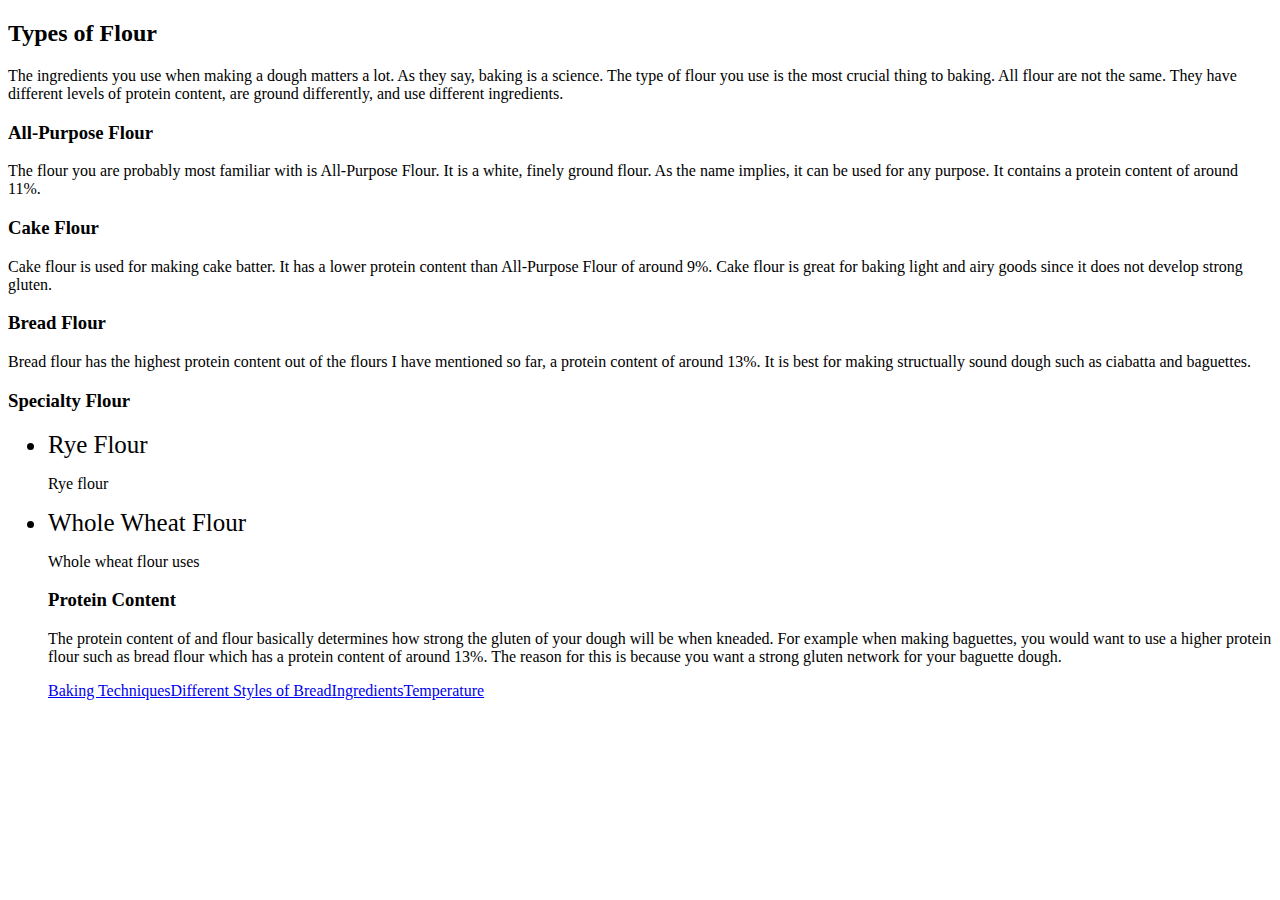
==== ingredients.html @ d86c3a21 "ingredients.html" ====
<!DOCTYPE html>
<html lang="en">
<head>
    <meta charset="UTF-8">
    <meta name="viewport" content="width=device-width, initial-scale=1.0">
    <title>Ingredients</title>
</head>
<body>
    <!--Future me, I may want to put all of the ingredients as dropdown menus for
    visual purposes-->
    <!--Fats: butter, oil-->
    <!--Leaveners: yeast, baking powder/soda, egg whites, air-->
    <!--Liquids too maybe? possible? idk-->
    <h2>Types of Flour</h2>
    <p>
        The ingredients you use when making a dough matters a lot.
        As they say, baking is a science. The type of flour you use is the
        most crucial thing to baking. All flour are not the same.
        They have different levels of protein content, are ground
        differently, and use different ingredients.
    </p>
<!------------------------------------------------------------------------->    
    <h3>All-Purpose Flour</h3>
    <p>
        The flour you are probably most familiar with is All-Purpose Flour.
        It is a white, finely ground flour. As the name implies, it can be
        used for any purpose. It contains a protein content of around 11%.
    </p>
<!------------------------------------------------------------------------->
    <h3>Cake Flour</h3>
    <p>
        Cake flour is used for making cake batter. It has a lower protein
        content than All-Purpose Flour of around 9%. Cake flour is great
        for baking light and airy goods since it does not develop strong
        gluten.
    </p>
<!------------------------------------------------------------------------->    
    <h3>Bread Flour</h3>
    <p>
        Bread flour has the highest protein content out of the flours I
        have mentioned so far, a protein content of around 13%. It is best
        for making structually sound dough such as ciabatta and baguettes.
    </p>
<!------------------------------------------------------------------------->
    <h3>Specialty Flour</h3>
    <ul>
        <li style="font-size: 25px;">Rye Flour</li>
        <p>Rye flour</p>
        <li style="font-size: 25px;">Whole Wheat Flour</li>
        <p>Whole wheat flour uses </p>
    </ui>
<!------------------------------------------------------------------------->
    <h3>Protein Content</h3>
   
    <p>The protein content of and flour basically determines how strong
        the gluten of your dough will be when kneaded. For example when
        making baguettes, you would want to use a higher protein flour such as bread flour which has a protein content of around 13%. The
        reason for this is because you want a strong gluten network for
        your baguette dough.
    </p>
    <footer id="ingredientFoot">
        <table>
            <tr>
                <a href="techniques.html">Baking Techniques</a>
                <a href="styles.html">Different Styles of Bread</a>
                <a href="ingredients.html">Ingredients</a>
                <a href="temperature.html">Temperature</a>
            </tr>
        </table>
    </footer>
</body>
</html>
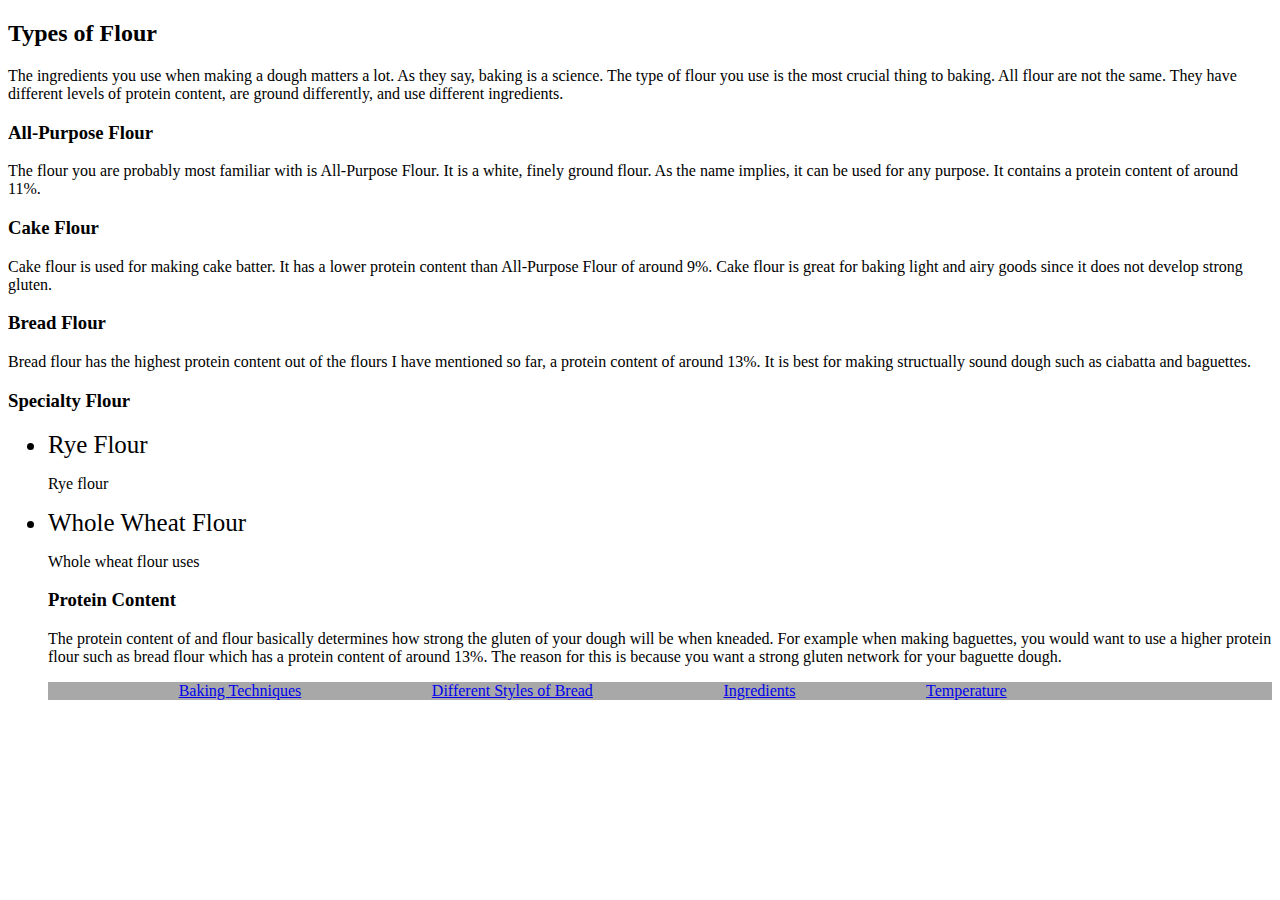
==== commit a587c826: "fixed footers on ingredients.html and temperature.html" ====
--- a/ingredients.html
+++ b/ingredients.html
@@ -58,7 +58,8 @@
         reason for this is because you want a strong gluten network for
         your baguette dough.
     </p>
-    <footer id="ingredientFoot">
+
+    <footer id="ingFoot" style="display: flex; justify-content: center; justify-content: space-evenly; background-color: #00000057;">
         <table>
             <tr>
                 <a href="techniques.html">Baking Techniques</a>
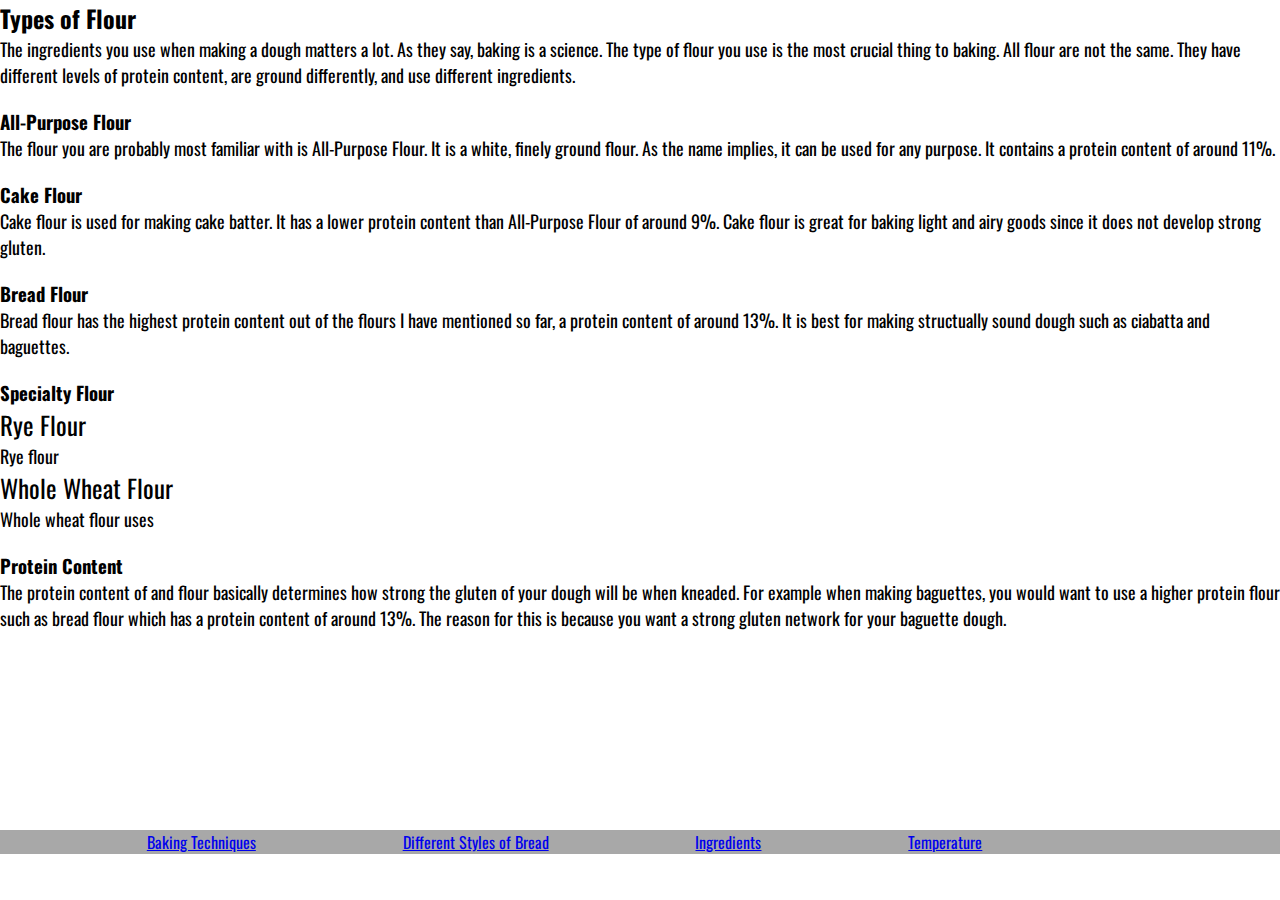
==== commit eb7ae80b: "linked css file to ingredient.html and temperature.html and moved styling" ====
--- a/ingredients.html
+++ b/ingredients.html
@@ -3,6 +3,7 @@
 <head>
     <meta charset="UTF-8">
     <meta name="viewport" content="width=device-width, initial-scale=1.0">
+    <link rel="stylesheet" href="main.css">
     <title>Ingredients</title>
 </head>
 <body>
@@ -59,7 +60,7 @@
         your baguette dough.
     </p>
 
-    <footer id="ingFoot" style="display: flex; justify-content: center; justify-content: space-evenly; background-color: #00000057;">
+    <footer id="ingFoot">
         <table>
             <tr>
                 <a href="techniques.html">Baking Techniques</a>
--- a/main.css
+++ b/main.css
@@ -0,0 +1,321 @@
+@import url('https://fonts.googleapis.com/css?family=Oswald');
+@import url('https://fonts.googleapis.com/css2?family=Roboto&display=swap');
+
+/** Home **/
+.dropdown {
+  text-transform: uppercase;
+  color: rgba(255, 255, 255, 0.8);
+  display: inline-block;
+  cursor: pointer;
+  pointer-events: none;
+  position: absolute;
+  top: 10px;
+  left: 10px;
+}
+.dropdown:hover {
+  pointer-events: all;
+}
+.label {
+  display: inline-block;
+  cursor: pointer;
+  pointer-events: all;
+}
+.spacer {
+  display: inline-block;
+  width: 0px;
+  margin-left: 15px;
+  margin-right: 15px;
+  vertical-align: middle;
+  cursor: pointer;
+  position: relative;
+}
+.spacer:before {
+  content: "";
+  position: absolute;
+  border-bottom: 1px solid #ffffff;
+  height: 1px;
+  width: 0%;
+  transition: width 0.25s ease;
+  transition-delay: 0.7s;
+}
+.content {
+  position: relative;
+  display: inline-block;
+  margin-right: 30px;
+  top: 10px;
+  opacity: 0;
+  transition: opacity 0.5s ease, top 0.5s ease;
+  transition-delay: 0;
+}
+span {
+  transition: color 0.5s ease;
+}
+.content:hover span {
+  color: #ff0000;
+}
+.dropdown:hover .spacer:before {
+  width: 100%;
+  transition-delay: 0s;
+}
+.dropdown:hover .content {
+  opacity: 1;
+  top: 0px;
+}
+.content:nth-child(1) {
+  transition-delay: 0.45s;
+}
+.content:nth-child(2) {
+  transition-delay: 0.4s;
+}
+.content:nth-child(3) {
+  transition-delay: 0.35s;
+}
+.content:nth-child(4) {
+  transition-delay: 0.3s;
+}
+.content:nth-child(5) {
+  transition-delay: 0.25s;
+}
+.content:nth-child(6) {
+  transition-delay: 0.2s;
+}
+.content:nth-child(7) {
+  transition-delay: 0.15s;
+}
+.content:nth-child(8) {
+  transition-delay: 0.1s;
+}
+.content:nth-child(9) {
+  transition-delay: 0.05s;
+}
+.content:nth-child(10) {
+  transition-delay: 0s;
+}
+.dropdown:hover .content:nth-child(1) {
+  transition-delay: 0.25s;
+}
+.dropdown:hover .content:nth-child(2) {
+  transition-delay: 0.3s;
+}
+.dropdown:hover .content:nth-child(3) {
+  transition-delay: 0.35s;
+}
+.dropdown:hover .content:nth-child(4) {
+  transition-delay: 0.4s;
+}
+.dropdown:hover .content:nth-child(5) {
+  transition-delay: 0.45s;
+}
+.dropdown:hover .content:nth-child(6) {
+  transition-delay: 0.5s;
+}
+.dropdown:hover .content:nth-child(7) {
+  transition-delay: 0.55s;
+}
+.dropdown:hover .content:nth-child(8) {
+  transition-delay: 0.6s;
+}
+.dropdown:hover .content:nth-child(9) {
+  transition-delay: 0.65s;
+}
+.dropdown:hover .content:nth-child(10) {
+  transition-delay: 0.7s;
+}
+
+h3{
+  padding-top: 20px;
+}
+
+h1{
+  text-align: center;
+  display: flex;
+  justify-content:space-around;
+
+}
+
+.item:link{
+  text-decoration: none;
+  color: black;
+}
+
+.item:visited{
+  text-decoration: none;
+  color: black;
+}
+
+.item:hover{
+  text-decoration: none;
+}
+
+#homeHead{
+  background-color: #be7c3d;
+  border-radius: 20%;
+}
+
+p{
+  font-family: Oswald;
+  font-size: 18px;
+}
+
+/** Techniques **/
+
+.croissant img{
+  float: right;
+}
+
+.brioche img{
+  float:right;
+}
+
+*{
+  box-sizing: border-box;
+  margin: 0;
+  padding: 0;
+  font-family: Oswald;
+}
+
+.wrapper{
+  width:100%;
+  height: 100vh;
+  display: flex;
+  align-items: center;
+  justify-content: center;
+}
+
+.container{
+  height: 400px;
+  display: flex;
+  flex-wrap: nowrap;
+  justify-content: start;
+}
+
+.card{
+  width: 80px;
+  border-radius: .75rem;
+  background-size: cover;
+  cursor: pointer;
+  overflow: hidden;
+  border-radius: 2rem;
+  margin: 0 10px;
+  display: flex;
+  align-items: flex-end;
+  transition: .6s cubic-bezier(.28,-0.03,0,0.99);
+  box-shadow: 0px 10px 30 px -5px rgba(0, 0, 0, 0.8);
+}
+
+.card > row{
+  color: white;
+  display: flex;
+  flex-wrap: nowrap;
+}
+
+.card > .row > .icon{
+  background: #223;
+  color: white;
+  border-radius: 50%;
+  width: 50px;
+  display: flex;
+  justify-content: center;
+  align-items: center;
+  margin: 15px;
+}
+
+.card > .row > .description{
+  display: flex;
+  justify-content: center;
+  flex-direction: column;
+  overflow: hidden;
+  height: 80px;
+  width: 520px;
+  opacity: 0;
+  transform: translateY(30px);
+  transition-delay: .3s;
+  transition: all .3s ease;
+}
+
+.description p{
+  color: #000000;
+  padding-top: 5px;
+  font-weight: bold;
+  font-family: Roboto;
+}
+
+.description h4{
+  text-transform: uppercase;
+}
+
+input{
+  display: none;
+}
+
+input:checked + label{
+  width: 600px;
+}
+
+input:checked + label .description{
+  opacity: 1 !important;
+  transform: translateY(0) !important;
+}
+
+.card[for="c1"] {
+  background-image: url(assets/poolish.jpg);
+}
+
+.card[for="c2"] {
+  background-image: url(assets/biga.jpg);
+}
+
+.card[for="c3"] {
+  background-image: url(assets/sourdough.jpg);
+}
+
+.card[for="c4"] {
+  background-image: url(assets/sponge.jpg);
+}
+
+.unorderedList{
+  padding-left: 20px;
+}
+
+.leaveAlone{
+  padding-left: 10px;
+}
+
+#beforeList{
+  padding-left: 10px;
+}
+
+#techFoot{
+  display: flex;
+  justify-content: center;
+  justify-content: space-evenly;
+  background-color: #00000057;
+}
+
+/** Styles **/
+#styleFoot{
+  display: flex;
+  justify-content: center;
+  justify-content: space-evenly;
+  background-color: #00000057;
+  transform: translateY(199px);
+}
+
+/** Ingredients **/
+#ingFoot{
+  display: flex;
+  justify-content: center;
+  justify-content: space-evenly;
+  background-color: #00000057;
+  transform: translateY(199px);
+}
+
+/**Temperature **/
+.tempFoot{
+  display: flex;
+  justify-content: center;
+  justify-content: space-evenly;
+  background-color: #00000057;
+  transform: translateY(199px);
+}
+
